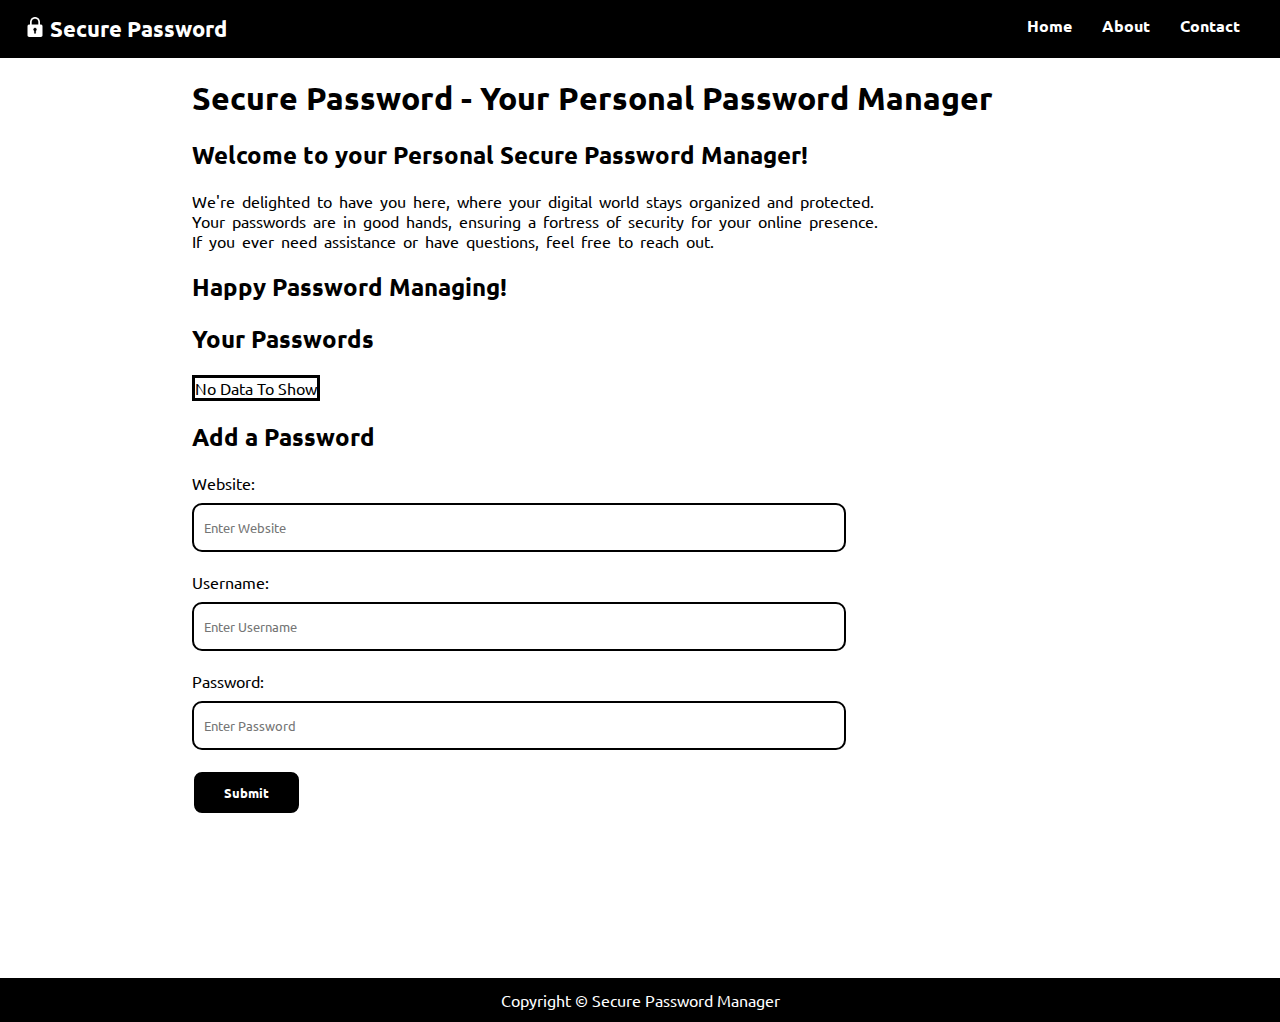
==== index.html @ 66c7e1f2 "Files Added" ====
<!DOCTYPE html>
<html lang="en">
<head>
    <meta charset="UTF-8">
    <meta name="viewport" content="width=device-width, initial-scale=1.0">
    <title>Secure Password - Your Personal Password Manager</title>
    <link rel="stylesheet" href="css/style.css">
</head>
<body>
    <header>
        <nav>
            <div class="logo">
                <span><img src="padlock.png"></span>
                <a href="/">Secure Password</a></div>
            <ul>
                <li><a href="/">Home</a></li>
                <li><a href="about.html">About</a></li>
                <li><a href="/">Contact</a></li>
            </ul>
        </nav>
    </header>
    <main>
        <div class="container">
            <h1><b>Secure Password - Your Personal Password Manager</b></h1>
            <h2><b>Welcome to your Personal Secure Password Manager! </b></h2>
            <p>We're delighted to have you here, where your digital world stays organized and protected.
            <br>Your passwords are in good hands, ensuring a fortress of security for your online presence.
            <br>If you ever need assistance or have questions, feel free to reach out.</p>
            <h2><b>Happy Password Managing!</b></h2>
            <h2>Your Passwords</h2>
            <table>
                <tr>
                    <th>Website</th>
                    <th>Username</th>
                    <th>Password</th>
                    <th>Delete</th>
                </tr>
            </table>
            <h2>Add a Password</h2>
            <form action="submit" method="post">
                <label for="website">Website:</label>
                <br>
                <input type="text" id="website" name="website" placeholder="Enter Website" required> 
                <br><br>
                <label for="username">Username:</label>
                <br>
                <input type="text" id="username" name="username" placeholder="Enter Username" required>
                <br><br>
                <label for="password">Password:</label>
                <br>
                <input type="password" id="password" name="password" placeholder="Enter Password" required>
                <br><br>
                <button type="submit" class="btn">Submit</button>
                <br><br>
            </form>
        </div>
    </main>
    <footer>
        Copyright © Secure Password Manager
    </footer>

    <script src="js/script.js"></script>
</body>
</html>
---- css/style.css ----
@import url('https://fonts.googleapis.com/css2?family=Ubuntu&display=swap');

* {
  margin: 0;
  padding: 0;
  font-family: 'Ubuntu', sans-serif;
}

/* ------------------------------- Header --------------------------------- */

nav {
  display: flex;
  background: black;
  color: white;
  padding: 15px 25px;
  justify-content: space-between;
}

.logo {
  font-weight: bold;
  font-size: 22px;
}

.logo a {
  color: white;
  text-decoration: none;
}

.logo a:hover {
  color: gray;
}

.logo span img {
  width: 20px;
  filter: invert();
  align-items: center;
}

ul {
  display: flex;
}

ul li {
  list-style: none;
  margin: 0 15px;
}

ul li a {
  color: white;
  text-decoration: none;
  font-weight: 600;
}

ul li a:hover {
  color: gray;
}

/* ------------------------------- Main --------------------------------- */

.container {
  max-width: 70vw;
  margin: auto;
  min-height: 100vh;
}

h1,
h2,
h3 {
  margin: 20px 0;
}

p {
  word-spacing: 3px;
}

table, tr, th, td{
  border: 3px solid black;
  border-collapse: collapse;
  padding:  5px 12px;
}

.btn {
  padding: 12px 30px;
  background: black;
  color: white;
  border: 2px solid;
  border-radius: 10px;
  cursor: pointer;
  font-weight: 900;
}

.btn-sm {
  padding: 8px 15px;
  background: black;
  color: white;
  border: 2px solid;
  border-radius: 10px;
  cursor: pointer;
  font-weight: 900;
}

.btn:hover {
  background: white;
  color: black;
}

img {
  cursor: pointer;
}

input {
  width: 50vw;
  height: 5vh;
  border: 2px solid black;
  border-radius: 10px;
  padding-left: 10px;
  margin-top: 10px;
}

/* ------------------------------- Footer --------------------------------- */

footer {
  display: flex;
  background: black;
  color: white;
  align-items: center;
  justify-content: center;
  padding: 12px;
}
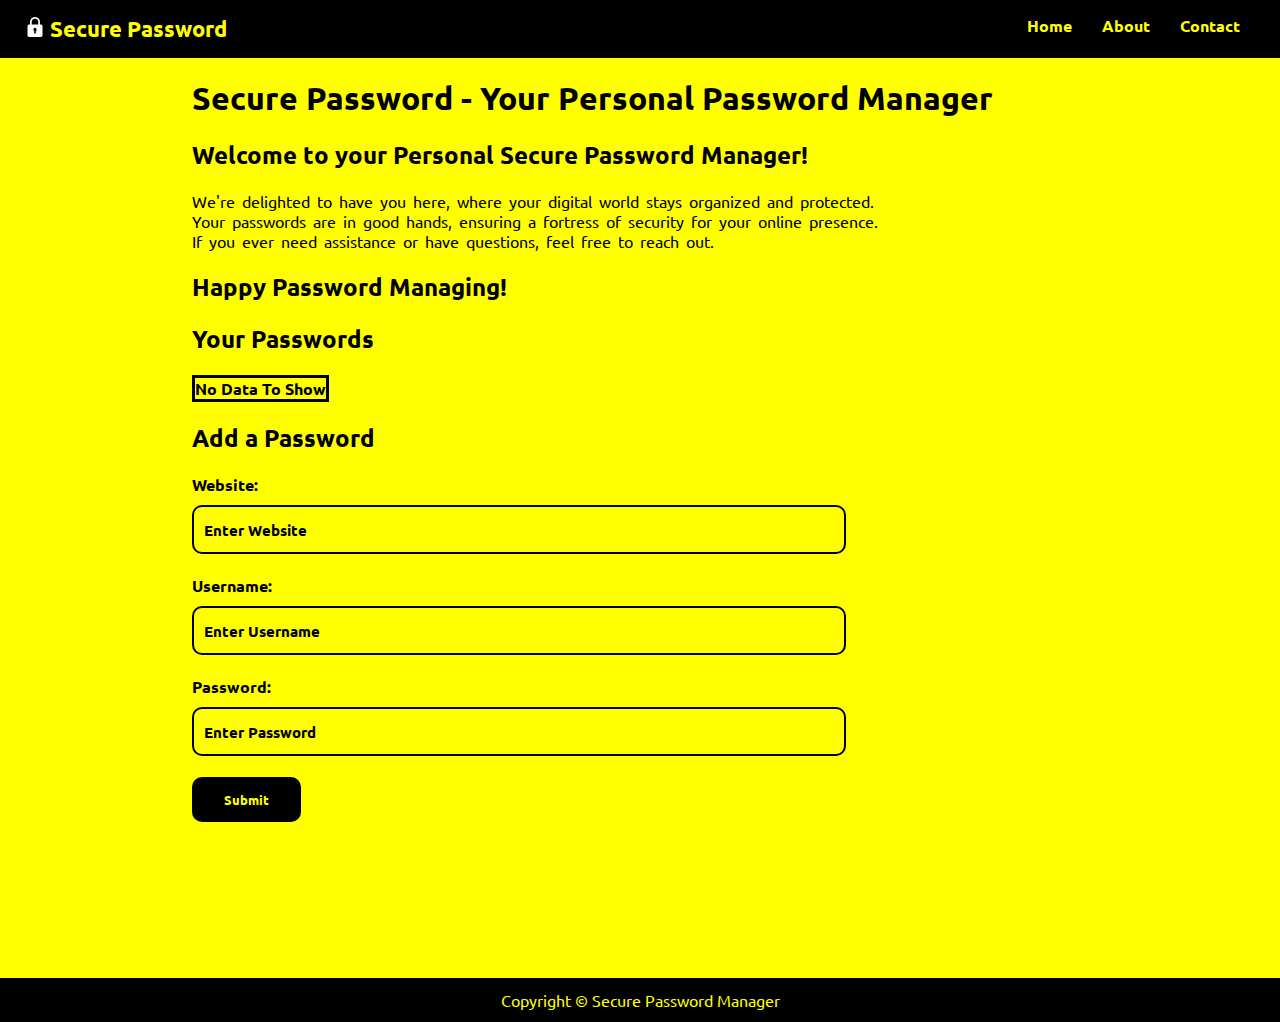
==== commit 7ecdc46e: "Files Added" ====
--- a/index.html
+++ b/index.html
@@ -13,9 +13,9 @@
                 <span><img src="padlock.png"></span>
                 <a href="/">Secure Password</a></div>
             <ul>
-                <li><a href="/">Home</a></li>
+                <li><a href="index.html">Home</a></li>
                 <li><a href="about.html">About</a></li>
-                <li><a href="/">Contact</a></li>
+                <li><a href="contact.html">Contact</a></li>
             </ul>
         </nav>
     </header>
--- a/css/style.css
+++ b/css/style.css
@@ -11,7 +11,7 @@
 nav {
   display: flex;
   background: black;
-  color: white;
+  color: yellow;
   padding: 15px 25px;
   justify-content: space-between;
 }
@@ -22,12 +22,12 @@
 }
 
 .logo a {
-  color: white;
+  color: yellow;
   text-decoration: none;
 }
 
 .logo a:hover {
-  color: gray;
+  color: white;
 }
 
 .logo span img {
@@ -46,16 +46,20 @@
 }
 
 ul li a {
-  color: white;
+  color: yellow;
   text-decoration: none;
   font-weight: 600;
 }
 
 ul li a:hover {
-  color: gray;
+  color: white;
 }
 
 /* ------------------------------- Main --------------------------------- */
+
+body {
+  background-color: yellow;
+}
 
 .container {
   max-width: 70vw;
@@ -77,35 +81,47 @@
   border: 3px solid black;
   border-collapse: collapse;
   padding:  5px 12px;
+  font-weight: 600;
 }
 
 .btn {
   padding: 12px 30px;
   background: black;
-  color: white;
-  border: 2px solid;
-  border-radius: 10px;
-  cursor: pointer;
-  font-weight: 900;
-}
-
-.btn-sm {
-  padding: 8px 15px;
-  background: black;
-  color: white;
-  border: 2px solid;
+  color: yellow;
+  border: 2px solid black;
   border-radius: 10px;
   cursor: pointer;
   font-weight: 900;
 }
 
 .btn:hover {
-  background: white;
+  background: yellow;
   color: black;
+  border: 3px solid black;
+}
+
+.btn-sm {
+  padding: 8px 15px;
+  background: black;
+  color: yellow;
+  border: 2px solid black;
+  border-radius: 10px;
+  cursor: pointer;
+  font-weight: 900;
+}
+
+.btn-sm:hover {
+  background: yellow;
+  color: black;
+  border: 3px solid black;
 }
 
 img {
   cursor: pointer;
+}
+
+form {
+  font-weight: 600;
 }
 
 input {
@@ -115,6 +131,15 @@
   border-radius: 10px;
   padding-left: 10px;
   margin-top: 10px;
+  font-size: 15px;
+  font-weight: 600;
+  background: yellow;
+  color: black;
+}
+
+input::placeholder {
+  color: black;
+  opacity: 2; 
 }
 
 /* ------------------------------- Footer --------------------------------- */
@@ -122,7 +147,7 @@
 footer {
   display: flex;
   background: black;
-  color: white;
+  color: yellow;
   align-items: center;
   justify-content: center;
   padding: 12px;
